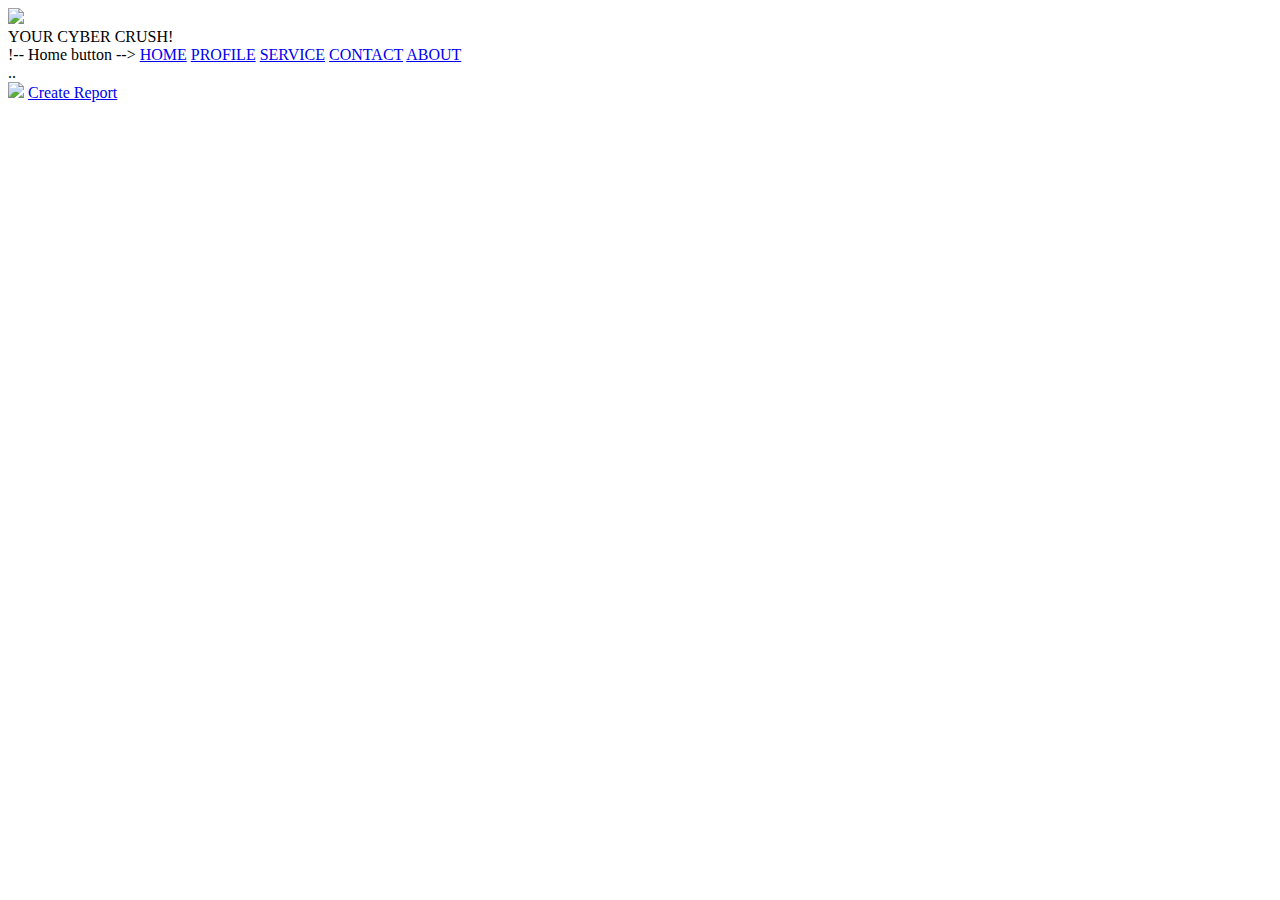
==== index.html @ f56ec4a1 "Add index.html" ====
<!DOCTYPE html>
<html>
  
<head>
  <meta charset="UTF-8">
  <meta name="viewport" content="width=device-width, initial-scale=1">
    <link rel="stylesheet" href="style.css">
  <title>Cyber Crush</title>
</head>
<body>
       <a href="index.html"><img class="logo"src="logo.png"></a>
       
<div class="amazing-text">YOUR CYBER CRUSH!</div>
       
!-- Home button -->
  <a href="index.html" class="button">HOME</a>
  <a href="profile.html" class="button">PROFILE</a>
  <a href="Service.html" class="button">SERVICE</a>
  <a href="Contact.html" class="button">CONTACT</a>
  <a href="#" class="button">ABOUT</a>
  <div class="aws">..</div>
  <img class="haker" src="haker.jpeg">
  <a href="Report.html" class="but">Create Report<a/>
       
</body>

</html>
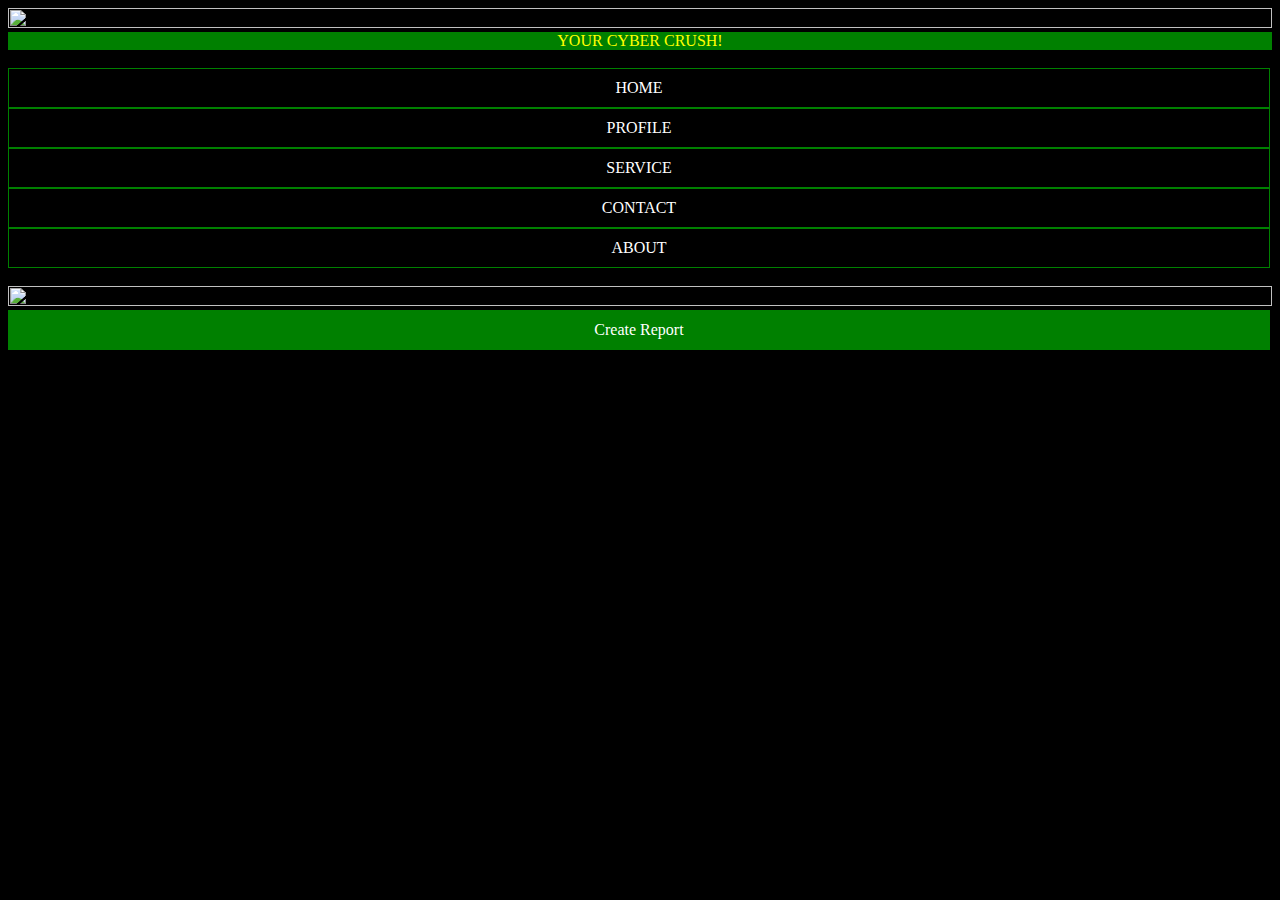
==== commit 5002541c: "Update index.html" ====
--- a/index.html
+++ b/index.html
@@ -8,7 +8,7 @@
   <title>Cyber Crush</title>
 </head>
 <body>
-       <a href="index.html"><img class="logo"src="logo.png"></a>
+       <a href="index.html"><img class="logo"src="https://postimg.cc/K16h8RPr"></a>
        
 <div class="amazing-text">YOUR CYBER CRUSH!</div>
        
@@ -24,4 +24,4 @@
        
 </body>
 
-</html>+</html>
--- a/style.css
+++ b/style.css
@@ -0,0 +1,49 @@
+body {
+  background-color:black;
+  background-repeat: no-repeat;
+  background-size: cover; /* Adjust as needed */
+}
+.logo{
+  width:100%;
+  height:100%;
+}
+.amazing-text{
+  color:yellow;
+  display:flex;
+  justify-content: center;
+  background-color: green;
+}
+.haker{
+  width: 100%;
+  height: 100%;
+}
+.aws{
+  color:black;
+}
+/* Button styling */
+.button {
+  display:flex;
+  justify-content: center;
+  padding: 10px 20px;
+  text-decoration: none;
+  background-color:black; /* Set your button background color *
+   /* Set your button text color */
+   color: white;
+  border-radius: 5;
+  border: 1px solid green; /* Optional: Add border */
+  transition: background-color 0.3s ease; /* Optional: Add a smooth transition */
+  margin-right: 2px; /* Optional: Add some spacing between buttons */
+}
+.but{
+  display:flex;
+  justify-content: center;
+  padding: 10px 20px;
+  text-decoration: none;
+  background-color:green; /* Set your button background color *
+   /* Set your button text color */
+   color:white;
+  border-radius: 5;
+  border: 1px solid green; /* Optional: Add border */
+  transition: background-color 0.3s ease; /* Optional: Add a smooth transition */
+  margin-right: 2px; /* Optional: Add some spacing between buttons */
+}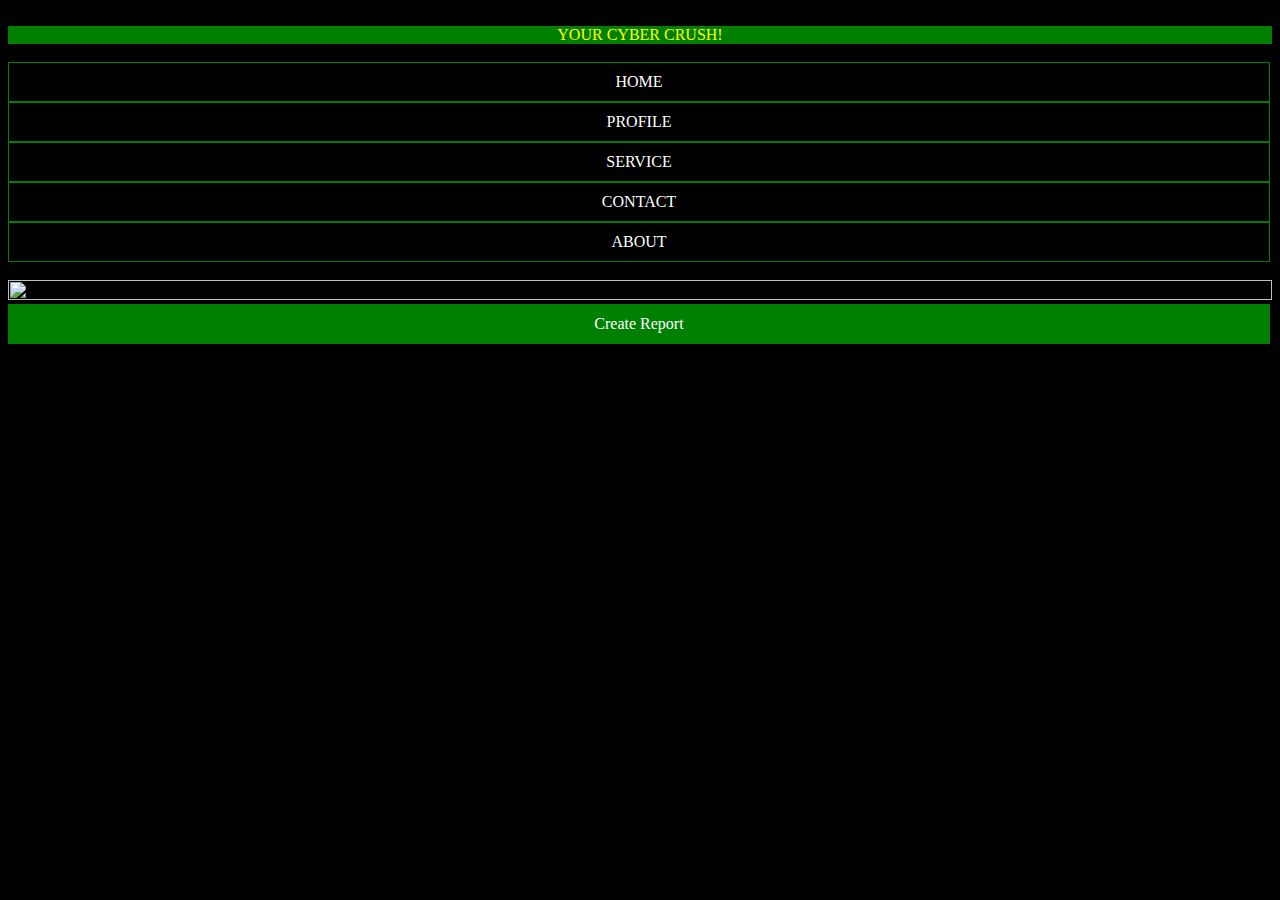
==== commit 8603b7a3: "Update index.html" ====
--- a/index.html
+++ b/index.html
@@ -8,7 +8,7 @@
   <title>Cyber Crush</title>
 </head>
 <body>
-       <a href="index.html"><img class="logo"src="https://postimg.cc/K16h8RPr"></a>
+       <a href="index.html"><img class="logo" href="https://postimg.cc/K16h8RPr"></a>
        
 <div class="amazing-text">YOUR CYBER CRUSH!</div>
        
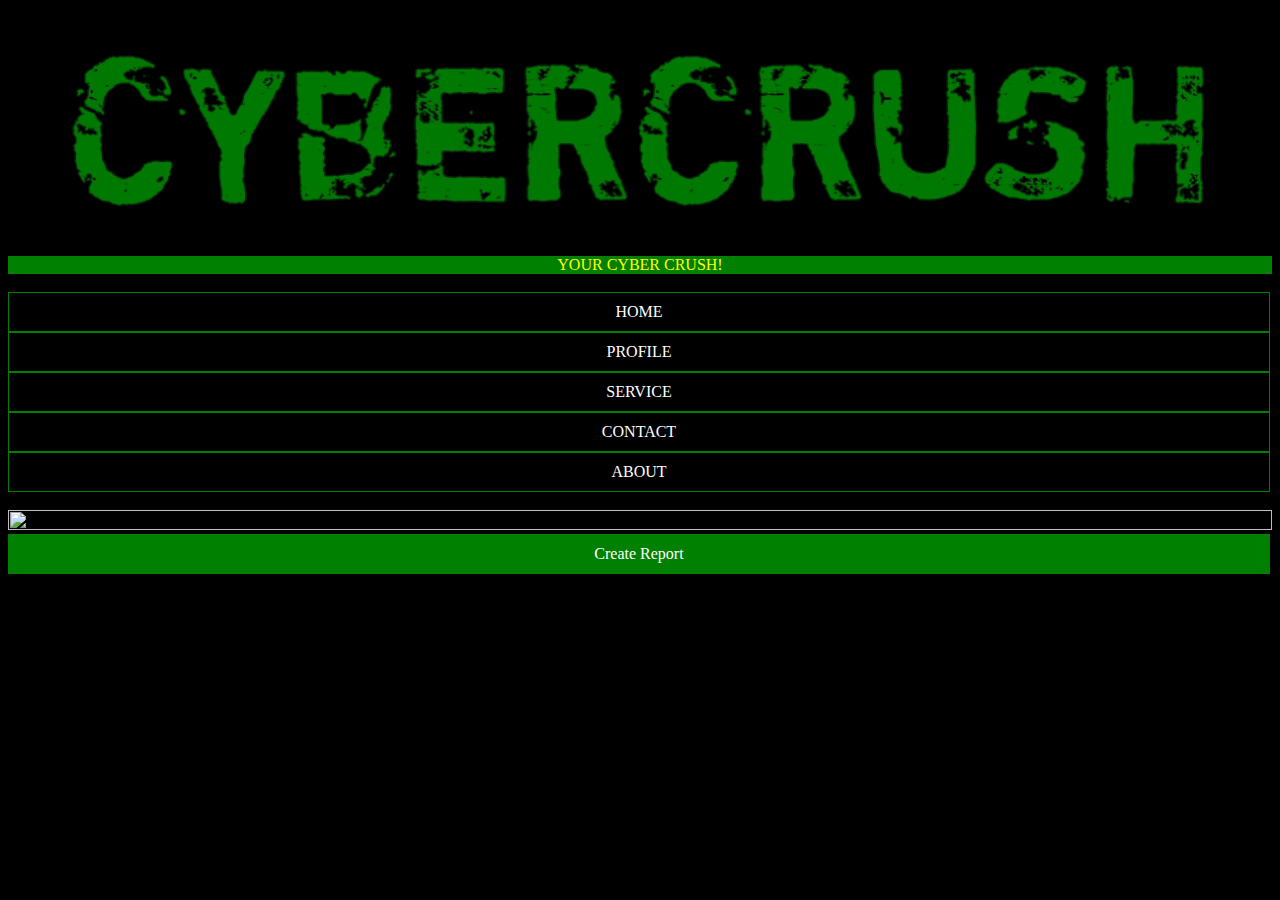
==== commit 280b84f0: "Update index.html" ====
--- a/index.html
+++ b/index.html
@@ -8,7 +8,7 @@
   <title>Cyber Crush</title>
 </head>
 <body>
-       <a href="index.html"><img class="logo" href="https://postimg.cc/K16h8RPr"></a>
+       <a href="index.html"><img class="logo" src="Logo.png"></a>
        
 <div class="amazing-text">YOUR CYBER CRUSH!</div>
        
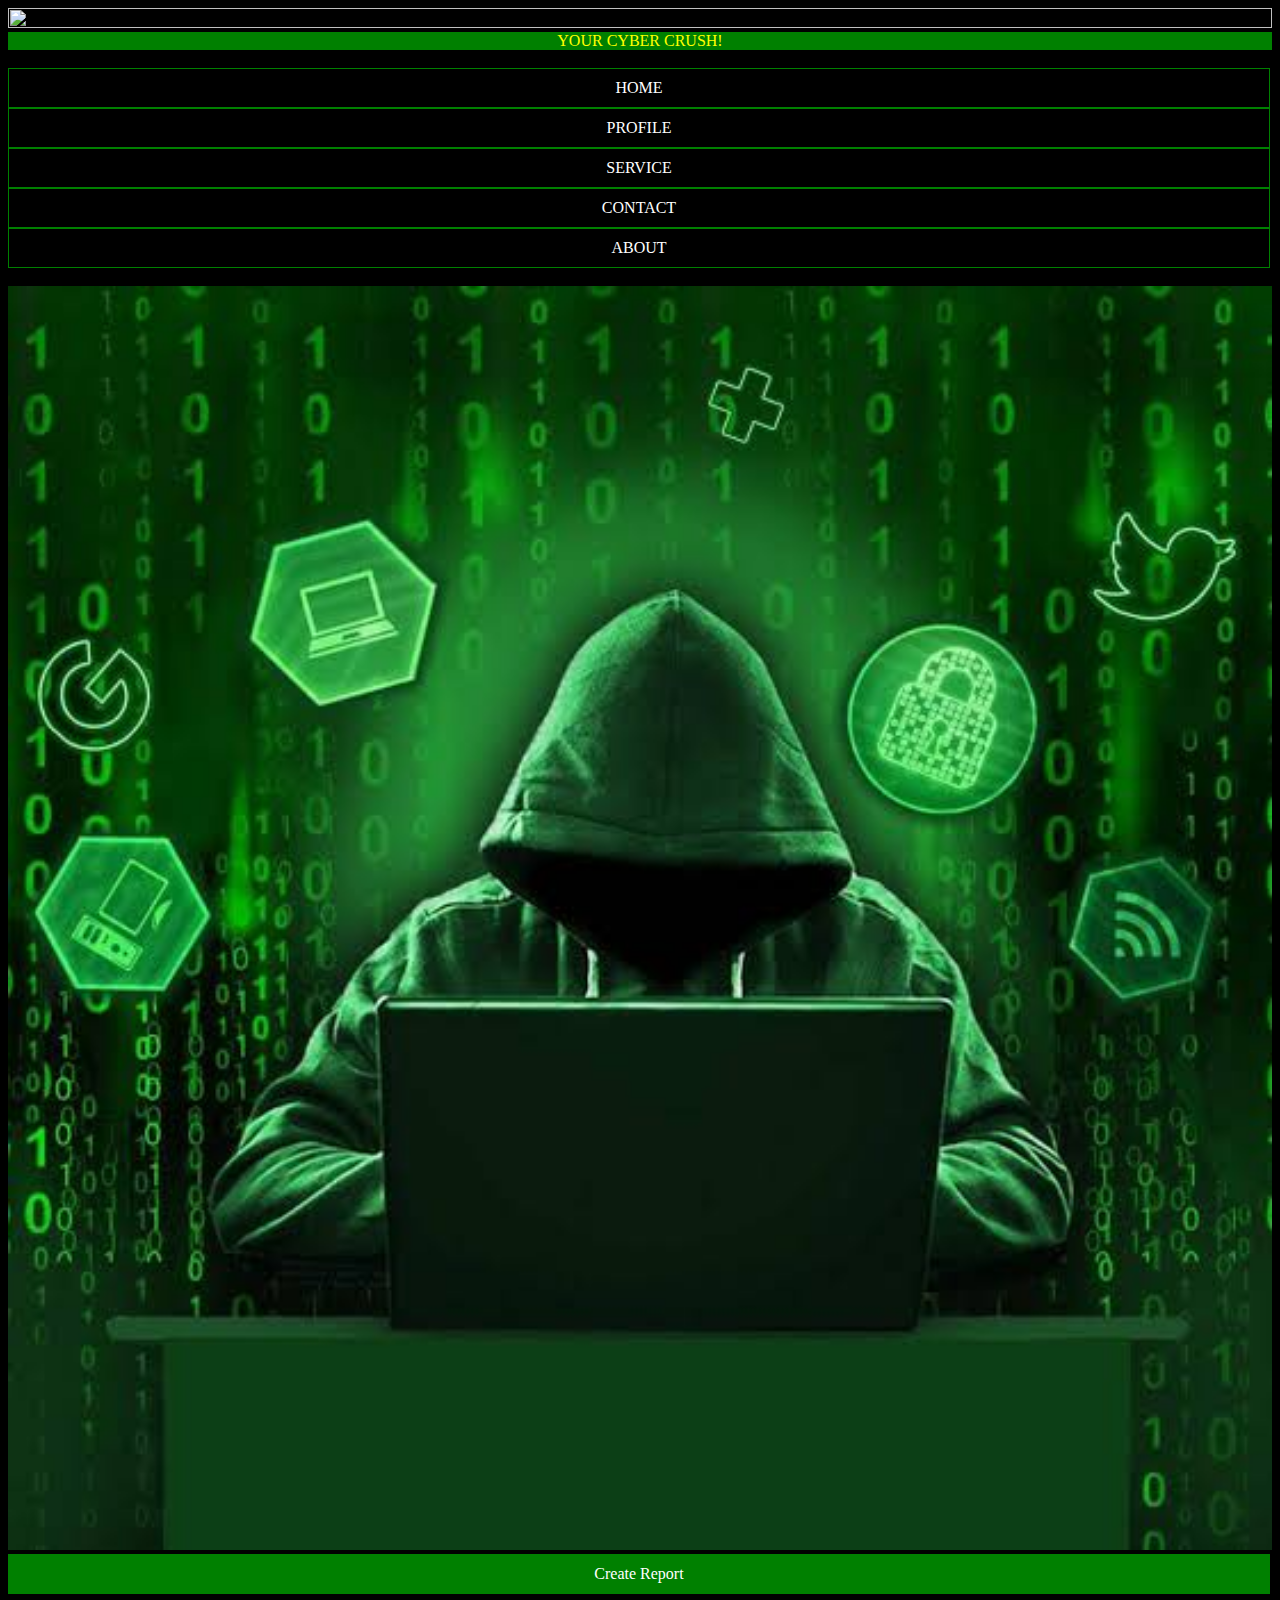
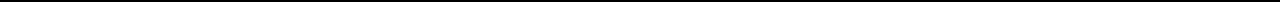
==== commit ccbef3fc: "Update index.html" ====
--- a/index.html
+++ b/index.html
@@ -8,7 +8,7 @@
   <title>Cyber Crush</title>
 </head>
 <body>
-       <a href="index.html"><img class="logo" src="Logo.png"></a>
+       <a href="index.html"><img class="logo" src="Logo.jpg"></a>
        
 <div class="amazing-text">YOUR CYBER CRUSH!</div>
        
